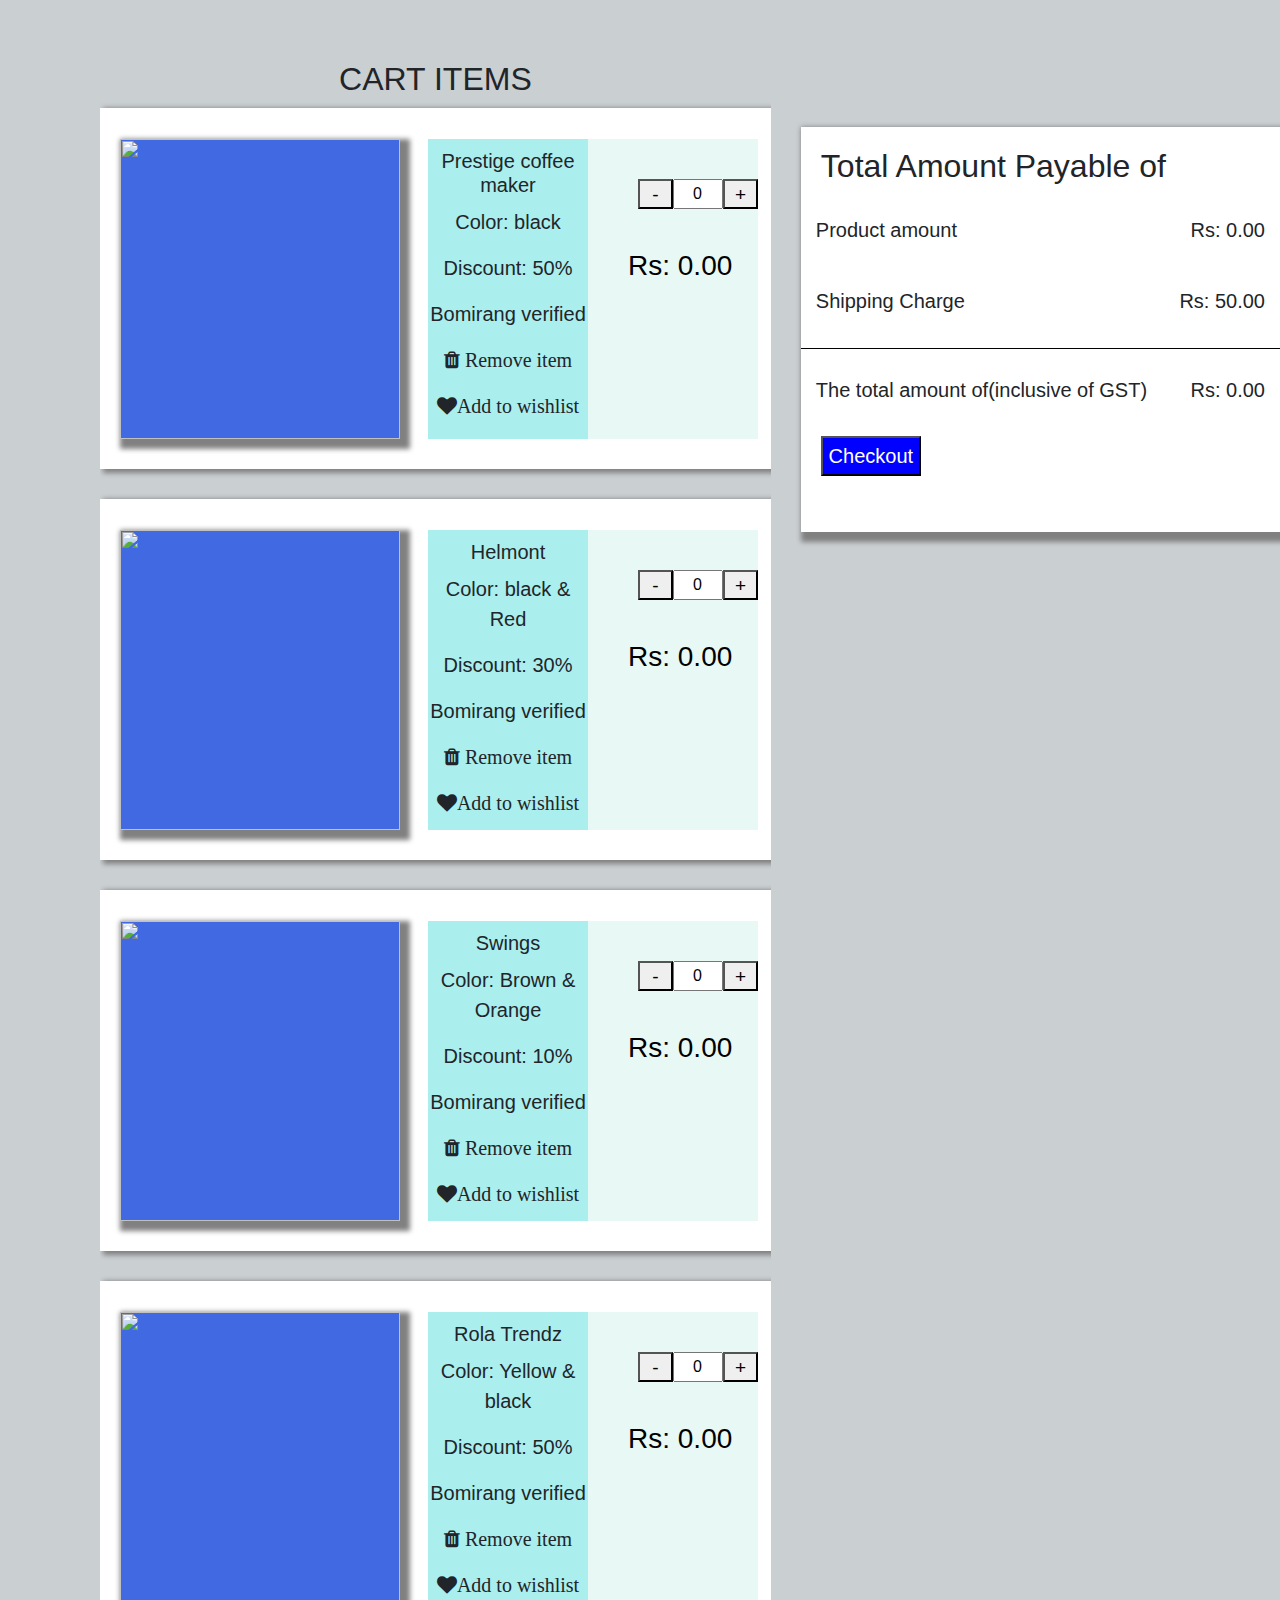
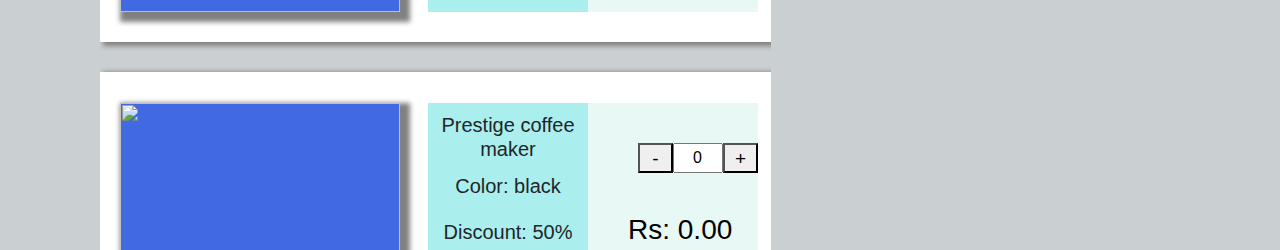
==== cart.html @ 6093ad09 "project added" ====
<!doctype html>
<html lang="en">
  <head>
    <meta charset="utf-8">
    <meta name="viewport" content="width=device-width, initial-scale=1, shrink-to-fit=no">
    <link rel="stylesheet" href="https://stackpath.bootstrapcdn.com/bootstrap/4.5.2/css/bootstrap.min.css" integrity="sha384-JcKb8q3iqJ61gNV9KGb8thSsNjpSL0n8PARn9HuZOnIxN0hoP+VmmDGMN5t9UJ0Z" crossorigin="anonymous">
    <link rel="stylesheet" href="https://stackpath.bootstrapcdn.com/font-awesome/4.7.0/css/font-awesome.min.css">
    <link rel="stylesheet" href="Css/cart.css">
    <title>Bomirang Cart</title>
  </head>
  <body>
    <header>
      
    </header>
    <div class="mcontent">
      <div class="clm">
        <h2>CART ITEMS</h2>
        <section class="cartone">
          <div class="leftsec"><img src="img/item1.png" width="280" height="300"></div>
          <div class="rightsec">
            <div class="prdetail">
              <h3> Prestige coffee maker</h3>
              <p class="color">Color: black</p>
              <p class="color">Discount: 50%</p>
              <p class="color">Bomirang verified</p>
              <p class="delete"><i class="fa fa-trash"> Remove item</i></p>
              <p class="delete"><i class="fa fa-heart">Add to wishlist</i></p>
            </div>
            <div class="prquantity">
              <ul class="unordered">
                <li class="lione"><button class="libtnone" onclick="decreaseNumone()">-</button></li>
                <li class="litwo"><input type="text" id="textbox" value="0"></li>
                <li class="lithree"><button class="libtnone" onclick="increaseNumone()">+</button></li>
              </ul>
              <div class="money">
                <h3>Rs: <span id="price">0.00</span></h3>
              </div>
            </div>
          </div>
        </section>
        <section class="cartone">
          <div class="leftsec"><img src="img/mitem1.png" width="280" height="300"></div>
          <div class="rightsec">
            <div class="prdetail">
              <h3> Helmont</h3>
              <p class="color">Color: black & Red</p>
              <p class="color">Discount: 30%</p>
              <p class="color">Bomirang verified</p>
              <p class="delete"><i class="fa fa-trash"> Remove item</i></p>
              <p class="delete"><i class="fa fa-heart">Add to wishlist</i></p>
            </div>
            <div class="prquantity">
              <ul class="unordered">
                <li class="lione"><button class="libtnone" onclick="decreaseNumtwo()">-</button></li>
                <li class="litwo"><input type="text" id="textboxtwo" value="0"></li>
                <li class="lithree"><button class="libtnone" onclick="increaseNumtwo()">+</button></li>
              </ul>
              <div class="money">
                <h3>Rs: <span id="pricetwo">0.00</span></h3>
              </div>
            </div>
          </div>
        </section>
        <section class="cartone">
          <div class="leftsec"><img src="img/fitem1.png" width="280" height="300"></div>
          <div class="rightsec">
            <div class="prdetail">
              <h3>Swings</h3>
              <p class="color">Color: Brown & Orange</p>
              <p class="color">Discount: 10%</p>
              <p class="color">Bomirang verified</p>
              <p class="delete"><i class="fa fa-trash"> Remove item</i></p>
              <p class="delete"><i class="fa fa-heart">Add to wishlist</i></p>
            </div>
            <div class="prquantity">
              <ul class="unordered">
                <li class="lione"><button class="libtnone" onclick="decreaseNumthree()">-</button></li>
                <li class="litwo"><input type="text" id="textboxthree" value="0"></li>
                <li class="lithree"><button class="libtnone" onclick="increaseNumthree()">+</button></li>
              </ul>
              <div class="money">
                <h3>Rs: <span id="pricethree">0.00</span></h3>
              </div>
            </div>
          </div>
        </section>
        <section class="cartone">
          <div class="leftsec"><img src="img/witem1.png" width="280" height="300"></div>
          <div class="rightsec">
            <div class="prdetail">
              <h3>Rola Trendz</h3>
              <p class="color">Color: Yellow & black</p>
              <p class="color">Discount: 50%</p>
              <p class="color">Bomirang verified</p>
              <p class="delete"><i class="fa fa-trash"> Remove item</i></p>
              <p class="delete"><i class="fa fa-heart">Add to wishlist</i></p>
            </div>
            <div class="prquantity">
              <ul class="unordered">
                <li class="lione"><button class="libtnone" onclick="decreaseNumfour()">-</button></li>
                <li class="litwo"><input type="text" id="textboxfour" value="0"></li>
                <li class="lithree"><button class="libtnone" onclick="increaseNumfour()">+</button></li>
              </ul>
              <div class="money">
                <h3>Rs: <span id="pricefour">0.00</span></h3>
              </div>
            </div>
          </div>
        </section>
        <section class="cartone">
          <div class="leftsec"><img src="img/fitem1.png" width="280" height="300"></div>
          <div class="rightsec">
            <div class="prdetail">
              <h3> Prestige coffee maker</h3>
              <p class="color">Color: black</p>
              <p class="color">Discount: 50%</p>
              <p class="color">Bomirang verified</p>
              <p class="delete"><i class="fa fa-trash"> Remove item</i></p>
              <p class="delete"><i class="fa fa-heart">Add to wishlist</i></p>
            </div>
            <div class="prquantity">
              <ul class="unordered">
                <li class="lione"><button class="libtnone" onclick="decreaseNumfive()">-</button></li>
                <li class="litwo"><input type="text" id="textboxfive" value="0"></li>
                <li class="lithree"><button class="libtnone" onclick="increaseNumfive()">+</button></li>
              </ul>
              <div class="money">
                <h3>Rs: <span id="pricefive">0.00</span></h3>
              </div>
            </div>
          </div>
        </section>
        <section class="cartone">
          <div class="leftsec"><img src="img/fitem1.png" width="280" height="300"></div>
          <div class="rightsec">
            <div class="prdetail">
              <h3> Prestige coffee maker</h3>
              <p class="color">Color: black</p>
              <p class="color">Discount: 50%</p>
              <p class="color">Bomirang verified</p>
              <p class="delete"><i class="fa fa-trash"> Remove item</i></p>
              <p class="delete"><i class="fa fa-heart">Add to wishlist</i></p>
            </div>
            <div class="prquantity">
              <ul class="unordered">
                <li class="lione"><button class="libtnone" onclick="decreaseNumsix()">-</button></li>
                <li class="litwo"><input type="text" id="textboxsix" value="0"></li>
                <li class="lithree"><button class="libtnone" onclick="increaseNumsix()">+</button></li>
              </ul>
              <div class="money">
                <h3>Rs: <span id="pricesix">0.00</span></h3>
              </div>
            </div>
          </div>
        </section>
      </div>
      <div class="clmtwo">
        <div class="clmtwoo">
          <h2>Total Amount Payable of</h2>
          <div class="indiviamt">
            <p>Product amount</p>
            <p>Rs: <span id="product_amount">0.00</span></p>
          </div>
          <div class="indiviamttwo">
            <p>Shipping Charge</p>
            <p>Rs: <span id="shipping_charge"> 50.00</span></p>
          </div>
          <hr/>
          <div class="totalamt">
            <p>The total amount of(inclusive of GST)</p>
            <p>Rs: <span id="totalamt">0.00</span></p>
          </div>
          <button class="buybtn">Checkout</button>
        </div>
      </div>
    </div>
    <script src="js/cart.js"></script>
  </body>
</html>
---- Css/cart.css ----
*{
    margin: 0;
    padding: 0;
    box-sizing: border-box;
    outline: none;
}
.mcontent{
    display: flex;
    justify-content: center;
    align-items: center;
    flex-direction: row;
    background-color: #CACFD2;
}
.mcontent .clmtwo{
    width: 500px;
    height: 45vh;
    margin-bottom: 1192px;
    margin-left: 30px;
    background-color: white;
    background-attachment: fixed;
    box-shadow: 5px 5px 5px 5px grey;
}
.mcontent .clm h2{
    text-align: center;
    margin: 10px;
}
.mcontent .clm{
    width: 700px;
    margin-left: 100px;
    margin-top: 50px;
    /*box-shadow: 20px black;*/
    height: 200vh;
    overflow: auto;
    background-color: #CACFD2;
    border: black;
} 
.mcontent .clm .cartone{
    width: 678px;
    height: 361px;
    margin-bottom: 30px;
    background-color:white;
    box-shadow: 5px 2px 5px 2px grey;
    display: flex;
    justify-content: space-between;
    align-items: center;
    flex-direction: row;
}
.mcontent .clm .cartone .leftsec{
    height: 300px;
    width: 280px;
    margin-left: 20px;
    box-shadow: 3px;
    background-color: royalblue;
    box-shadow: 5px 5px 5px 5px grey;
}
.mcontent .clm .cartone .rightsec{
    height: 300px;
    width: 330px;
    margin-right: 20px;
    background-color: orange;
    display: flex;
    justify-content: center;
    align-items: center;

}
.mcontent .clm .cartone .rightsec .prdetail{
    height: 300px;
    width: 160px;
    background-color: #aaeeee ;
}
.mcontent .clm .cartone .rightsec .prdetail h3 , p{
    text-align: center;
    font-size: 20px;
    margin-top: 10px;
}
.mcontent .clm .cartone .rightsec .prquantity{
    height: 300px;
    width: 170px;
    background-color:#E8F8F5 ;
}
.mcontent .clm .cartone .rightsec .prquantity ul{
    display: flex;
    flex-direction: row;
    justify-content: end;
    margin-top: 40px;
    margin-left: 30px;
    list-style: none;
}
.mcontent .clm .cartone .rightsec .prquantity #textbox, #textboxtwo, #textboxthree, #textboxfour, #textboxfive, #textboxsix{
    width: 50px;
    height: 30px;
    padding-left: 18px;
    
}
.mcontent .clm .cartone .rightsec .prquantity ul button{
    width: 35px;
    height: 30px;
    font-size: 19px;
    text-align: center;
}
.mcontent .clm .cartone .rightsec .prquantity ul button:hover{
    background-color: orange;
    font-size: 20px;
}
.mcontent .clm .cartone .rightsec .prquantity h3{
    margin-left: 40px;
    margin-top: 40px;
    color: black;
    
}
/************************************left div*******************************************/
.mcontent .clmtwo h2{
    margin: 20px;
}
.mcontent .clmtwo .indiviamt, .indiviamttwo, .totalamt{
    display: flex;
    justify-content: space-between;
    margin: 15px;
}
.mcontent .clmtwo hr{
    background-color: black;
}
.mcontent .clmtwo .buybtn{
    margin-left: 20px;
    width: 100px;
    height: 40px;
    background-color: blue;
    color: white;
    font-size: 20px;
    font-weight: 500;
}
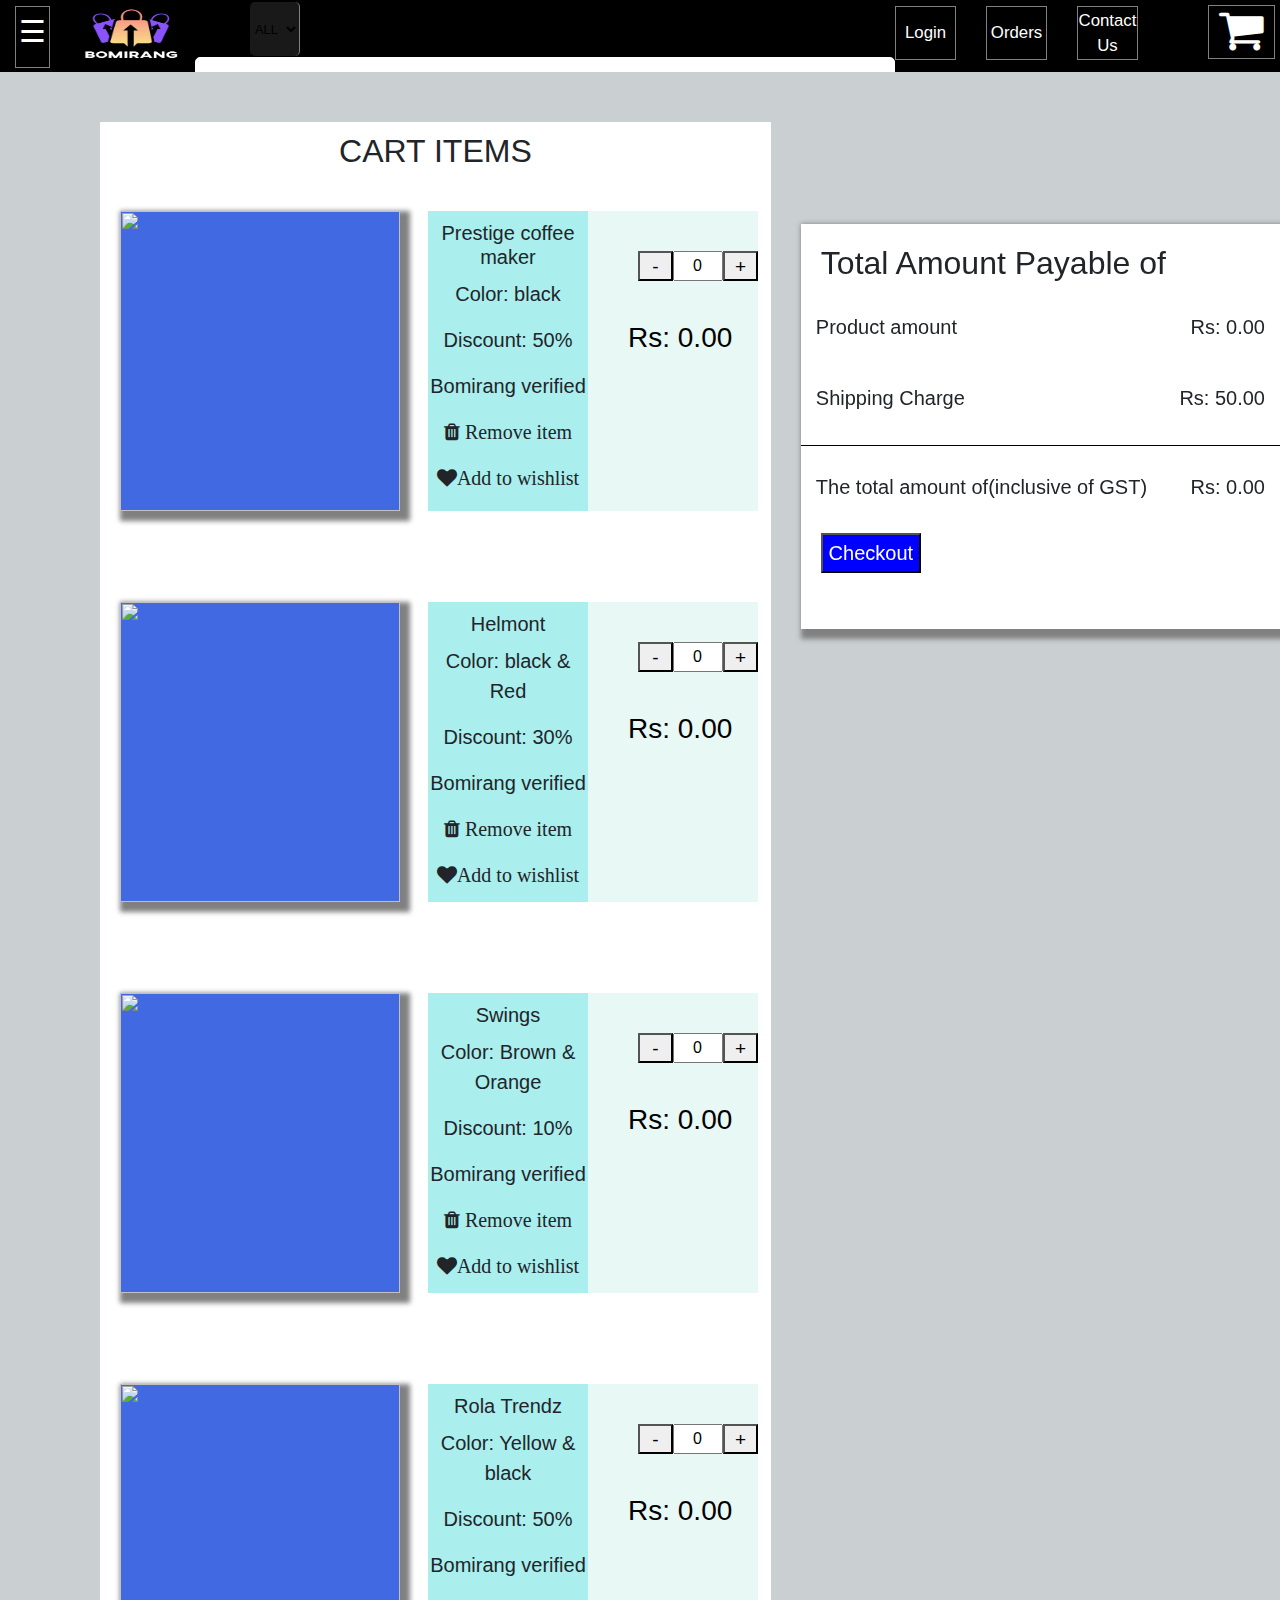
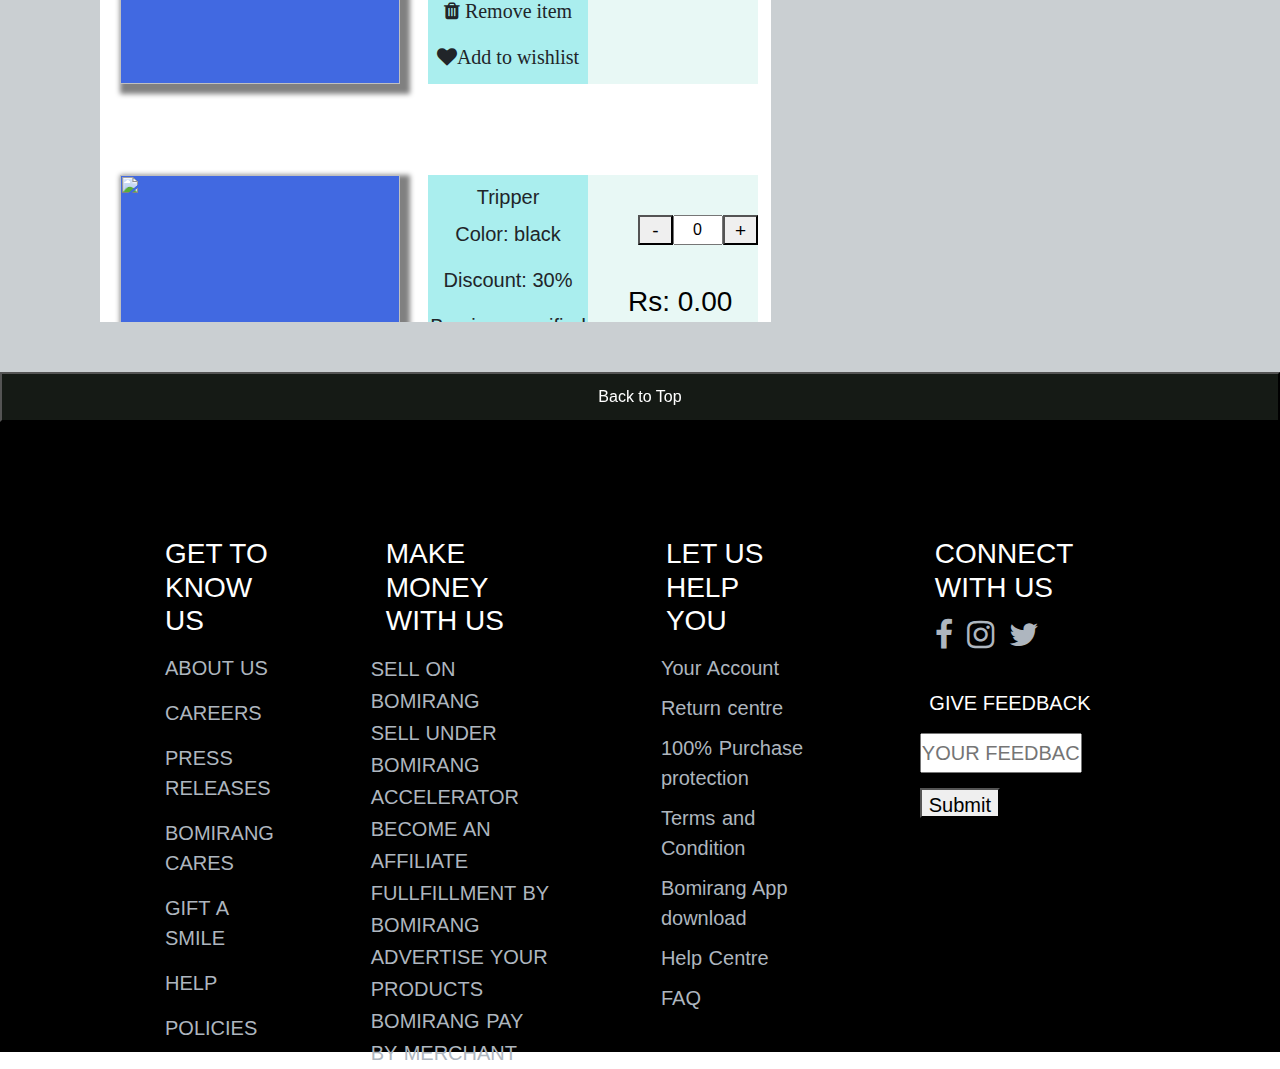
==== commit b31eb4eb: "login, signup and javascript" ====
--- a/cart.html
+++ b/cart.html
@@ -10,7 +10,45 @@
   </head>
   <body>
     <header>
-      
+      <nav>
+        <div id="mySidenav" class="sidenav">
+          <a href="#" class="closebtn" onclick="closeNav()">&times;</a>
+          <pre>
+          <a href="#">ALL</a>
+          <a href="electronic.html" target="_blank">ELECTRONICS</a>
+          <a href="mens.html" target="_blank">MENS</a>
+          <a href="women.html" target="_blank">WOMEN</a>
+          <a href="kids.html" target="_blank">KIDS</a>
+          <a href="furniture.html" target="_blank">FURNITURE</a>
+          <a href="shoes.html" target="_blank">SHOES</a>
+          <a href="#aboutus">ABOUT US</a>
+          <a href="#aboutus">HELP</a>
+          <a href="login.html" target="_blank">LOGIN</a>
+          <a href="#contactus">CONTACT US</a>
+          </pre>
+        </div>
+        <span class="hamburger" onclick="openNav()">&#9776;</span>
+        
+        <div class="logo"><img src="img/logo(3).jpg" alt=""></div>
+        <div><select id="all">
+            <option>ALL</option>
+            <option>Mens</option>
+            <option>Womens</option>
+            <option>Kids</option>
+            <option>Electronics</option>
+            <option>Shoes</option>
+            <option>Essentials</option>
+            <option>Mobiles</option>
+        </select>
+        <input type="text" id="search" placeholder="      Search for Products, Brands and more..">
+        <button id="searchicon" onclick="searchcat()" ><i class="fa fa-search fa-2x"></i></button>
+        </div>
+        <button class="login" ><a href="login.html" target="_blank">Login</a></button>
+        <button class="orders" >Orders</button>
+        <button class="contactus" ><a href="tel:6388392311">Contact Us</a></button>
+        <a href="cart.html" target="_blank" id="shoppingcart"><i class="fa fa-shopping-cart fa-3x"></i></a>
+        
+      </nav>
     </header>
     <div class="mcontent">
       <div class="clm">
@@ -108,12 +146,12 @@
           </div>
         </section>
         <section class="cartone">
-          <div class="leftsec"><img src="img/fitem1.png" width="280" height="300"></div>
-          <div class="rightsec">
-            <div class="prdetail">
-              <h3> Prestige coffee maker</h3>
+          <div class="leftsec"><img src="img/kitem1.png" width="280" height="300"></div>
+          <div class="rightsec">
+            <div class="prdetail">
+              <h3> Tripper</h3>
               <p class="color">Color: black</p>
-              <p class="color">Discount: 50%</p>
+              <p class="color">Discount: 30%</p>
               <p class="color">Bomirang verified</p>
               <p class="delete"><i class="fa fa-trash"> Remove item</i></p>
               <p class="delete"><i class="fa fa-heart">Add to wishlist</i></p>
@@ -131,12 +169,12 @@
           </div>
         </section>
         <section class="cartone">
-          <div class="leftsec"><img src="img/fitem1.png" width="280" height="300"></div>
-          <div class="rightsec">
-            <div class="prdetail">
-              <h3> Prestige coffee maker</h3>
+          <div class="leftsec"><img src="img/sitem1.png" width="280" height="300"></div>
+          <div class="rightsec">
+            <div class="prdetail">
+              <h3> Port Shoes</h3>
               <p class="color">Color: black</p>
-              <p class="color">Discount: 50%</p>
+              <p class="color">Discount: 60%</p>
               <p class="color">Bomirang verified</p>
               <p class="delete"><i class="fa fa-trash"> Remove item</i></p>
               <p class="delete"><i class="fa fa-heart">Add to wishlist</i></p>
@@ -174,6 +212,62 @@
         </div>
       </div>
     </div>
+    <a href="#top"><button class="top">Back to Top</button></a>
+    <footer>
+        <div class="footer">
+            <section class="footerone">
+                <h3 id="aboutus">GET TO KNOW US</h3>
+                <div class="one">
+                    <div>ABOUT US</div>
+                    <div>CAREERS</div>
+                    <div>PRESS RELEASES</div>
+                    <div>BOMIRANG CARES</div>
+                    <div>GIFT A SMILE</div>
+                    <div>HELP</div>
+                    <div>POLICIES</div>
+                </div>
+            </section>
+            <section class="footertwo">
+                <h3 id="aboutus">MAKE MONEY WITH US</h3>
+                <div class="two">
+                    <div class="items">
+                        <div>SELL ON BOMIRANG</div>
+                        <div>SELL UNDER BOMIRANG ACCELERATOR</div>
+                        <div>BECOME AN AFFILIATE</div>
+                        <div>FULLFILLMENT BY BOMIRANG</div>
+                        <div>ADVERTISE YOUR PRODUCTS</div>
+                        <div>BOMIRANG PAY BY MERCHANT</div>
+                    </div>
+                </div>
+            </section>
+            <section class="footerthree">
+                <h3 id="aboutus">LET US HELP YOU</h3>
+                <div class="three">
+                    <div>Your Account</div>
+                    <div>Return centre</div>
+                    <div>100% Purchase protection</div>
+                    <div>Terms and Condition</div>
+                    <div>Bomirang App download</div>
+                    <div>Help Centre</div>
+                    <div>FAQ</div>
+                </div>
+            </section>
+            <section class="footerfour">
+                <h3 id="contactus" id="aboutus">CONNECT WITH US</h3>
+                <div class="logos">
+                    <div class="logos2">
+                        <a href="#"><i class="fa fa-facebook fa-2x"></i></a>
+                        <a href="#"><i class="fa fa-instagram fa-2x"></i></a>
+                        <a href="#"><i class="fa fa-twitter fa-2x"></i></a>
+                    </div>
+                </div>
+                <p class="subs">GIVE FEEDBACK</p>
+                <input type="text" id="email" placeholder="YOUR FEEDBACK">
+                <button class="btnfoot">Submit</button>
+            </section>
+        </div>
+    </footer>
+    <script src="js/java.js"></script>
     <script src="js/cart.js"></script>
   </body>
 </html>--- a/Css/cart.css
+++ b/Css/cart.css
@@ -4,6 +4,156 @@
     box-sizing: border-box;
     outline: none;
 }
+/***************************nav**************************************/
+nav{
+    height:8vh;
+    width: 100%;
+    background-color: black;
+    overflow: hidden;
+    padding: 3px 5px;
+    display: flex;
+    /* justify-content:space-between; */
+}
+.sidenav {
+  height: 100%;
+  width: 0;
+  position: fixed;
+  z-index: 1;
+  top: 0;
+  left: 0;
+  background-color:white;
+  overflow-x: hidden;
+  transition: 0.5s;
+  padding-top: 30px;
+  
+}
+
+.sidenav a {
+  padding: 5px 8px 5px 32px;
+  text-decoration: none;
+  font-size: 20px;
+  color: black;
+  display: block;
+  transition: 0.3s;
+  line-height:0px;
+}
+
+.sidenav a:hover {
+  color: #19C2D7;
+}
+
+.sidenav .closebtn {
+  position: absolute;
+  top: 20px;
+  right: 25px;
+  font-size: 36px;
+  margin-left: 50px;
+  
+}
+.hamburger{
+  width:35px;
+  padding: 2px 3px;
+color:white;
+background-color:black;
+font-size:30px;
+cursor:pointer;
+border:1px solid grey;
+margin:3px 0 1px 10px;
+}
+.hamburger:hover{
+border: 1.5px solid white;}
+
+.logo img{
+    height: 6vh;
+    width: 110px;
+    margin:5px 10px 0 25px;
+}
+option{
+    font-size: 170%;
+}
+#search{
+    height: 6vh;
+    width: 700px;
+   padding:3px 5px;
+   font-size: 110%;
+   border:1px solid white;
+   border-radius: 5px;
+   padding-left: 55px;
+}
+#all{
+    position: relative;
+    left: 55px;
+    bottom: 1px;
+    height: 6vh;
+    width: 50px;
+    border-radius: 5px;
+    background-color: rgba(125, 125, 125, 0.2);
+    border: none;
+    border-right:1px solid grey;
+    font-size: 80%;
+    padding: 1px 1px;
+}
+#all:hover{
+    background-color: white;
+}
+#searchicon{
+    position: relative;
+    right: 54px;
+    top:3px;
+    height: 6vh;
+    width: 50px;
+    background-color: goldenrod;
+    color: black;
+    border-radius: 5px;
+    border: none;
+    border-left:1px solid grey;
+}
+#searchicon:hover{
+    background-color: rgb(201, 153, 34);
+}
+
+.login,.contactus,.orders{
+  margin-top: 3px;
+  height: 6vh;
+  width: 100px;
+  background-color: black;
+  color: white;
+  font-size: 105%;
+  border: 1px solid grey;
+}
+.login a, .contactus a{
+    text-decoration: none;
+    color: white;
+}
+ 
+.login:hover,.contactus:hover,.orders:hover,#shoppingcart:hover{
+   border: 1px solid white;
+}
+
+.orders{
+   margin-left: 30px;
+}
+
+.contactus{
+   margin-left: 30px;
+   margin-right: 70px;
+}
+
+#shoppingcart{
+   height: 6vh;
+   margin-top: 2px;
+   background-color: black;
+   color:white;  
+   border: 1px solid gray;
+   padding: 0px 10px;
+}
+
+@media screen and (max-height: 450px) {
+  .sidenav {padding-top: 15px;}
+  .sidenav a {font-size: 18px;}
+}
+
+/********************************************main content*********************************************/
 .mcontent{
     display: flex;
     justify-content: center;
@@ -28,10 +178,11 @@
     width: 700px;
     margin-left: 100px;
     margin-top: 50px;
+    margin-bottom: 50px;
     /*box-shadow: 20px black;*/
     height: 200vh;
     overflow: auto;
-    background-color: #CACFD2;
+    background-color: white;
     border: black;
 } 
 .mcontent .clm .cartone{
@@ -39,7 +190,6 @@
     height: 361px;
     margin-bottom: 30px;
     background-color:white;
-    box-shadow: 5px 2px 5px 2px grey;
     display: flex;
     justify-content: space-between;
     align-items: center;
@@ -128,4 +278,165 @@
     color: white;
     font-size: 20px;
     font-weight: 500;
-}+}
+
+.top{
+    width: 100%;
+    height: 50px;
+    background-color: #151A15 ;
+    color: white;
+}
+
+
+
+/***********************************footer********************************************/
+
+footer{
+	width: 100%;
+	height: 70vh;
+	background-color: black;
+}
+footer .footer{
+	display: flex;
+	justify-content: center;
+	flex-direction: row;
+	align-content: center;
+
+}
+
+
+/***********footer 1****************/
+
+
+
+footer .footerone{
+	height: 320px;
+	width: 250px;
+	margin-left: 150px;
+	position: relative;
+	top: 100px;
+	/*background-color: violet;*/
+}
+footer .footerone #aboutus{
+	margin: 15px;
+	color:white;
+}
+footer .footerone .one{
+	font-size: 20px;
+	color: #AEB6BF;
+	margin-top: 10px;
+	word-spacing: 1px;
+}
+footer .footerone .one div{
+	margin: 15px;
+}
+footer .footerone .one div:hover{
+	color: white;
+}
+
+/*************footer two ******************/
+
+
+footer .footertwo{
+	height: 320px;
+	width: 320px;
+	margin-left: 80px;
+	position: relative;
+	top: 100px;
+	/*background-color: yellow;*/
+}
+footer .footertwo h3{
+	margin: 15px;
+	color:white;
+}
+footer .footertwo .two{
+	font-size: 20px;
+	color: #AEB6BF ;
+	margin-top: 10px;
+	word-spacing: 1px;
+}
+footer .footertwo .items{
+	font-size: 20px;
+    line-height: 32px;
+}
+footer .items div:hover{
+	color: white;
+}
+
+
+/****************footer three *****************/
+
+
+
+footer .footerthree{
+	height: 320px;
+	width: 300px;
+	margin-left: 100px;
+	position: relative;
+	top: 100px;
+	/*background-color: yellowgreen;*/
+}
+footer .footerthree h3{
+	margin: 15px;
+	color:white;
+}
+footer .footerthree .three{
+	font-size: 20px;
+	color: #AEB6BF ;
+	margin-top: 10px;
+	word-spacing: 1px;
+}
+footer .footerthree .three div{
+	margin: 10px;
+}
+footer .footerthree .three div:hover{
+	color: white;
+}
+/*****************footer four******************/
+
+
+
+footer .footerfour{
+	height: 320px;
+	width: 320px;
+	/*background-color: green;*/
+	margin-left: 100px;
+	margin-right: 180px;
+	position: relative;
+	top: 100px;
+}
+footer .footerfour h3{
+	margin: 15px;
+	color:white;
+}
+footer .footerfour .logos2{
+	margin: 10px;
+}
+footer .footerfour .logos2 a{
+	color:#AEB6BF;
+	margin: 5px; 
+}
+footer .footerfour .logos2 .fa:hover{
+	color: white;
+}
+footer .footerfour  .subs{
+	font-size: 20px;
+	line-height: 20px;
+	color: white;
+	margin-top: 40px;
+	margin-bottom: 20px;
+}
+footer .footerfour #email{
+	height: 40px;
+	width: 90%;
+	font-size: 20px;
+}
+footer .footerfour .btnfoot{
+	width: 80px;
+	height: 30px;
+	margin-top: 15px;
+	font-size: 20px;
+}
+footer .footerfour .btnfoot:hover{
+	background-color:#AEB6BF;
+}
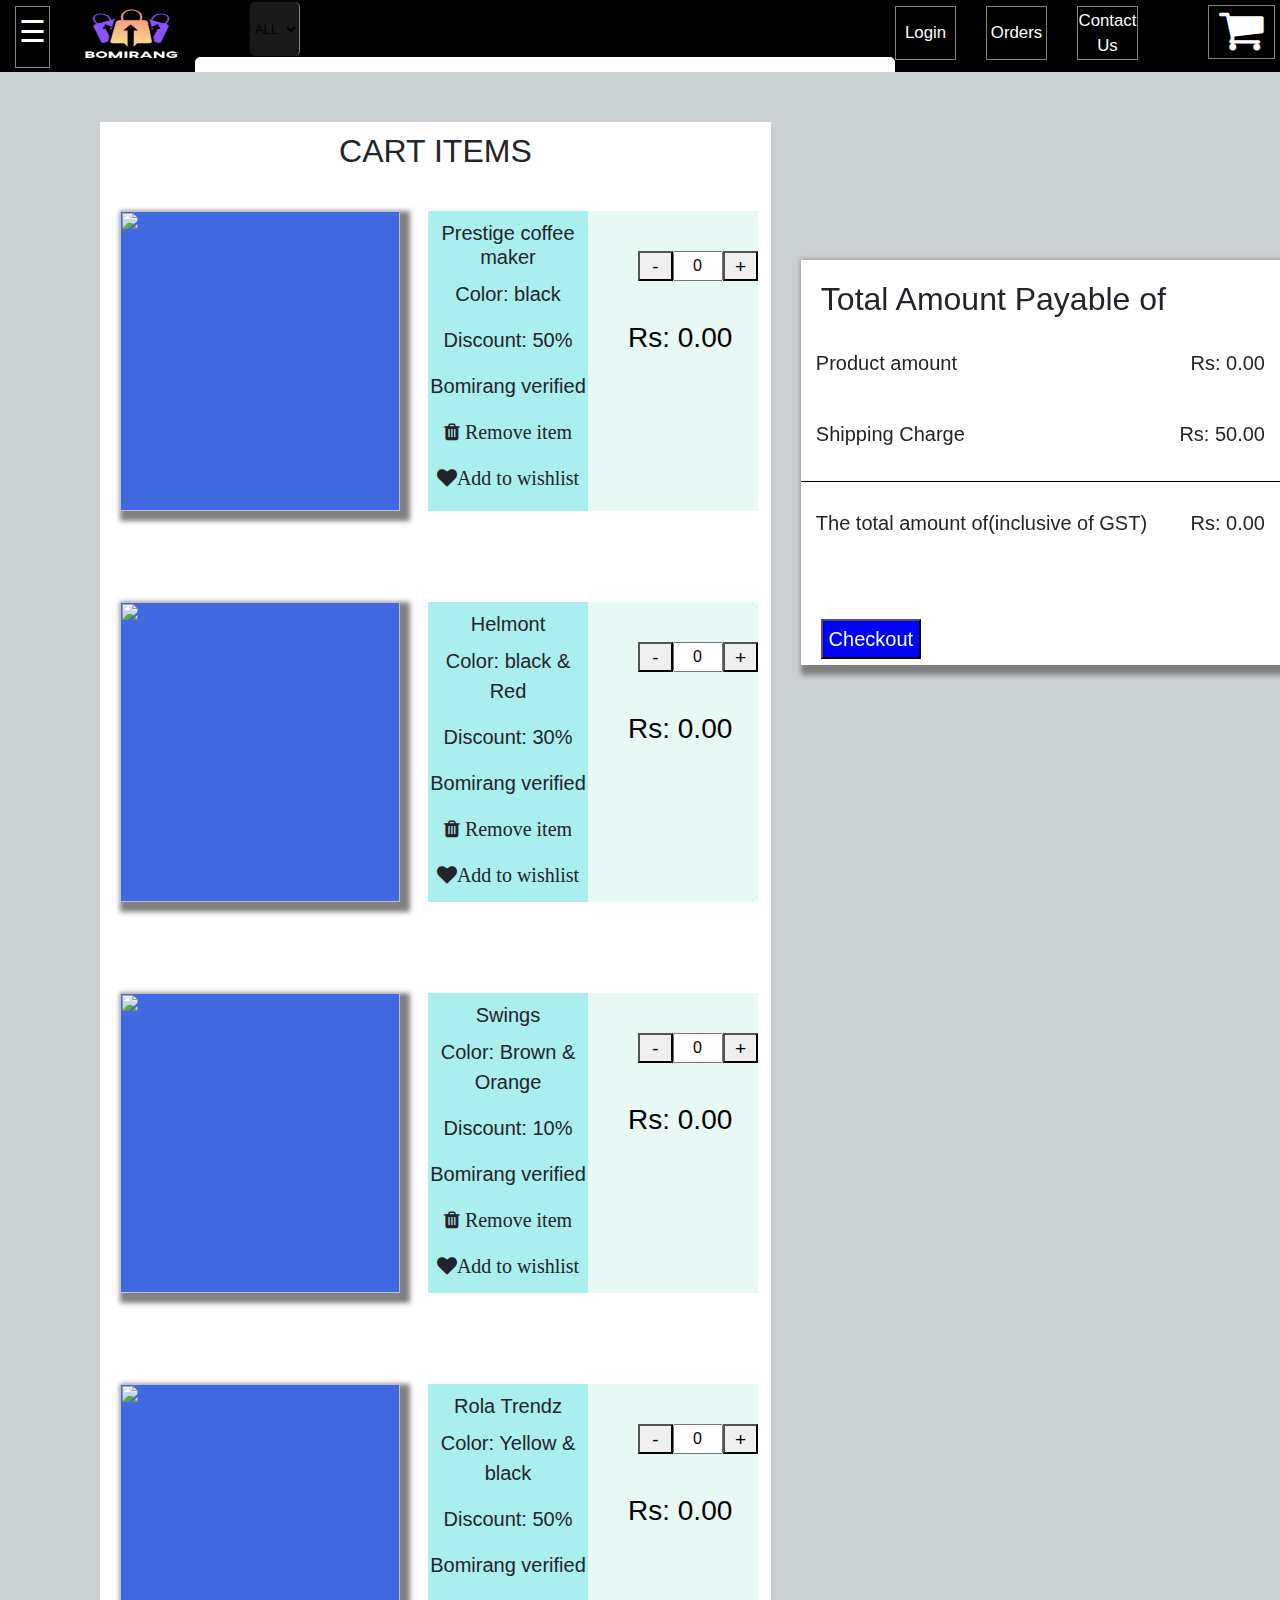
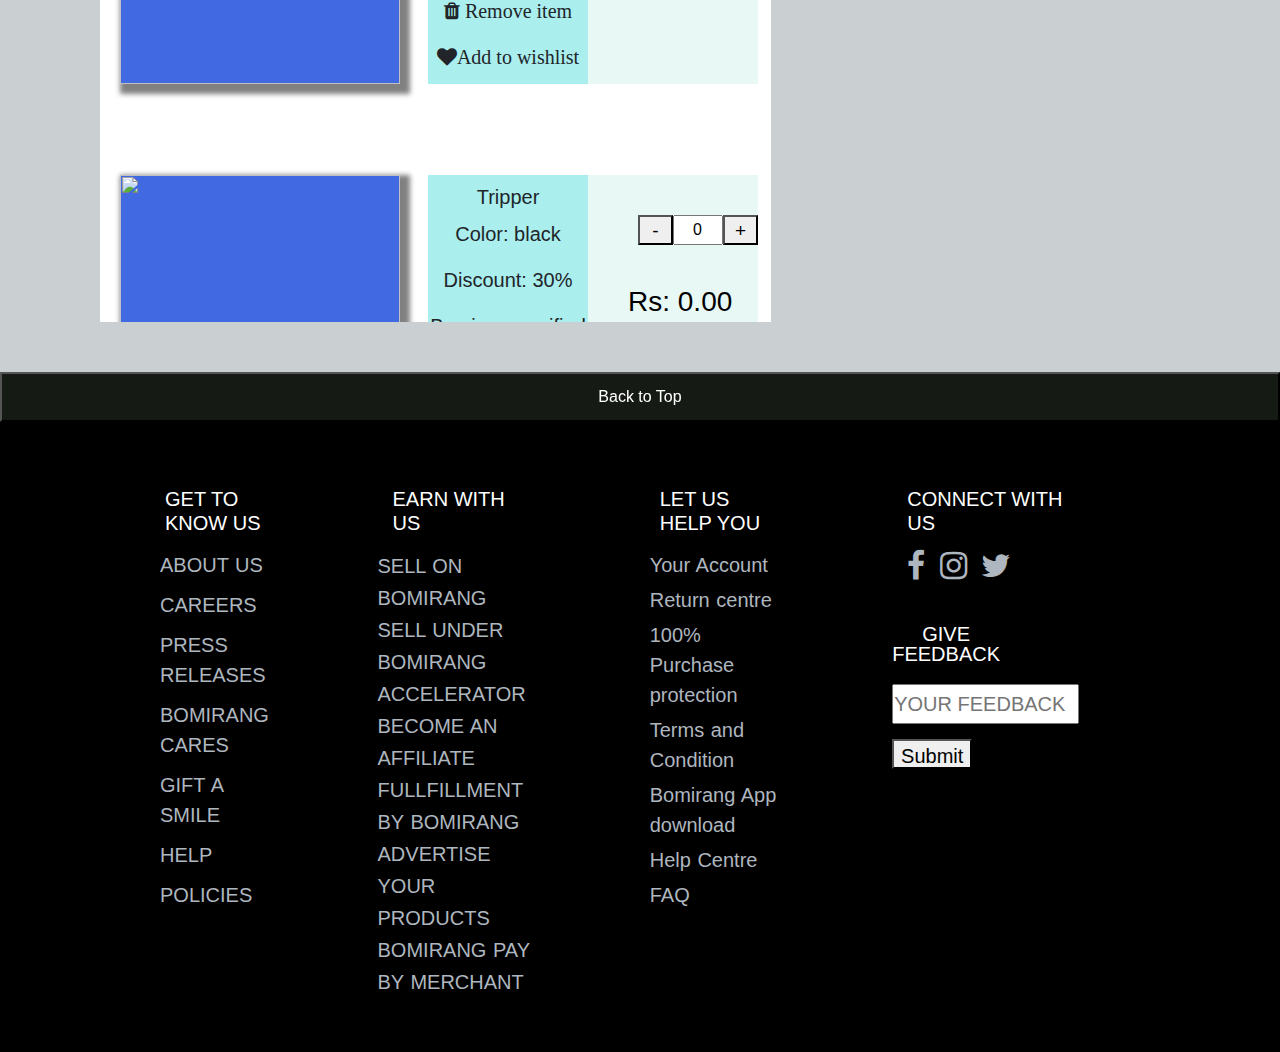
==== commit e388b24a: "modified overflow content in all" ====
--- a/cart.html
+++ b/cart.html
@@ -216,7 +216,7 @@
     <footer>
         <div class="footer">
             <section class="footerone">
-                <h3 id="aboutus">GET TO KNOW US</h3>
+                <h5 id="aboutus">GET TO KNOW US</h5>
                 <div class="one">
                     <div>ABOUT US</div>
                     <div>CAREERS</div>
@@ -228,7 +228,7 @@
                 </div>
             </section>
             <section class="footertwo">
-                <h3 id="aboutus">MAKE MONEY WITH US</h3>
+                <h5 id="aboutus">EARN WITH US</h5>
                 <div class="two">
                     <div class="items">
                         <div>SELL ON BOMIRANG</div>
@@ -241,7 +241,7 @@
                 </div>
             </section>
             <section class="footerthree">
-                <h3 id="aboutus">LET US HELP YOU</h3>
+                <h5 id="aboutus">LET US HELP YOU</h5>
                 <div class="three">
                     <div>Your Account</div>
                     <div>Return centre</div>
@@ -253,7 +253,7 @@
                 </div>
             </section>
             <section class="footerfour">
-                <h3 id="contactus" id="aboutus">CONNECT WITH US</h3>
+                <h5 id="contactus" id="aboutus">CONNECT WITH US</h5>
                 <div class="logos">
                     <div class="logos2">
                         <a href="#"><i class="fa fa-facebook fa-2x"></i></a>
--- a/Css/cart.css
+++ b/Css/cart.css
@@ -164,7 +164,7 @@
 .mcontent .clmtwo{
     width: 500px;
     height: 45vh;
-    margin-bottom: 1192px;
+    margin-bottom: 1120px;
     margin-left: 30px;
     background-color: white;
     background-attachment: fixed;
@@ -272,6 +272,7 @@
 }
 .mcontent .clmtwo .buybtn{
     margin-left: 20px;
+    margin-top: 50px;
     width: 100px;
     height: 40px;
     background-color: blue;
@@ -311,15 +312,16 @@
 
 footer .footerone{
 	height: 320px;
-	width: 250px;
+	width: 300px;
 	margin-left: 150px;
 	position: relative;
-	top: 100px;
+	top: 50px;
 	/*background-color: violet;*/
 }
 footer .footerone #aboutus{
 	margin: 15px;
 	color:white;
+
 }
 footer .footerone .one{
 	font-size: 20px;
@@ -328,7 +330,7 @@
 	word-spacing: 1px;
 }
 footer .footerone .one div{
-	margin: 15px;
+	margin: 10px;
 }
 footer .footerone .one div:hover{
 	color: white;
@@ -339,13 +341,13 @@
 
 footer .footertwo{
 	height: 320px;
-	width: 320px;
+	width: 340px;
 	margin-left: 80px;
 	position: relative;
-	top: 100px;
+	top: 50px;
 	/*background-color: yellow;*/
 }
-footer .footertwo h3{
+footer .footertwo h5{
 	margin: 15px;
 	color:white;
 }
@@ -373,10 +375,10 @@
 	width: 300px;
 	margin-left: 100px;
 	position: relative;
-	top: 100px;
+	top: 50px;
 	/*background-color: yellowgreen;*/
 }
-footer .footerthree h3{
+footer .footerthree h5{
 	margin: 15px;
 	color:white;
 }
@@ -387,7 +389,7 @@
 	word-spacing: 1px;
 }
 footer .footerthree .three div{
-	margin: 10px;
+	margin: 5px;
 }
 footer .footerthree .three div:hover{
 	color: white;
@@ -398,14 +400,14 @@
 
 footer .footerfour{
 	height: 320px;
-	width: 320px;
+	width: 350px;
 	/*background-color: green;*/
 	margin-left: 100px;
 	margin-right: 180px;
 	position: relative;
-	top: 100px;
-}
-footer .footerfour h3{
+	top: 50px;
+}
+footer .footerfour h5{
 	margin: 15px;
 	color:white;
 }
@@ -423,7 +425,8 @@
 	font-size: 20px;
 	line-height: 20px;
 	color: white;
-	margin-top: 40px;
+    margin-top: 40px;
+    margin-right: 100px;
 	margin-bottom: 20px;
 }
 footer .footerfour #email{
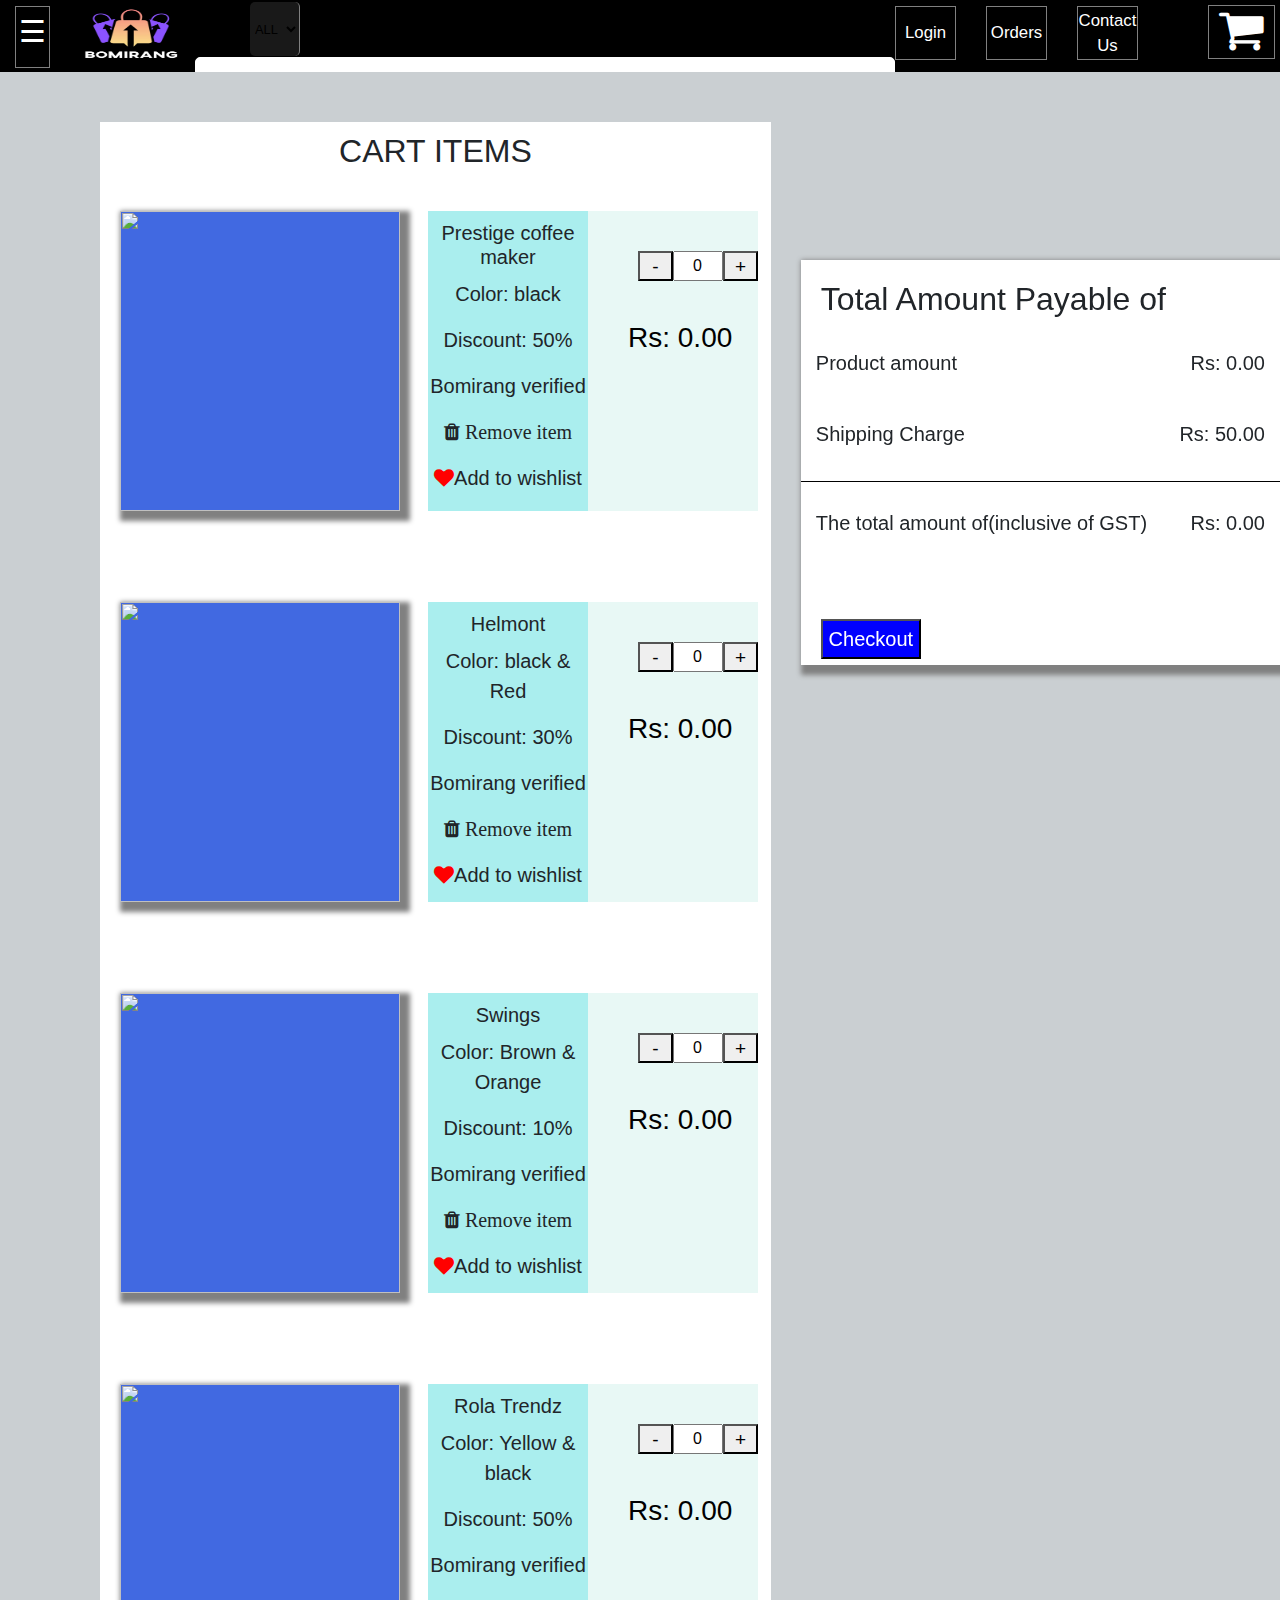
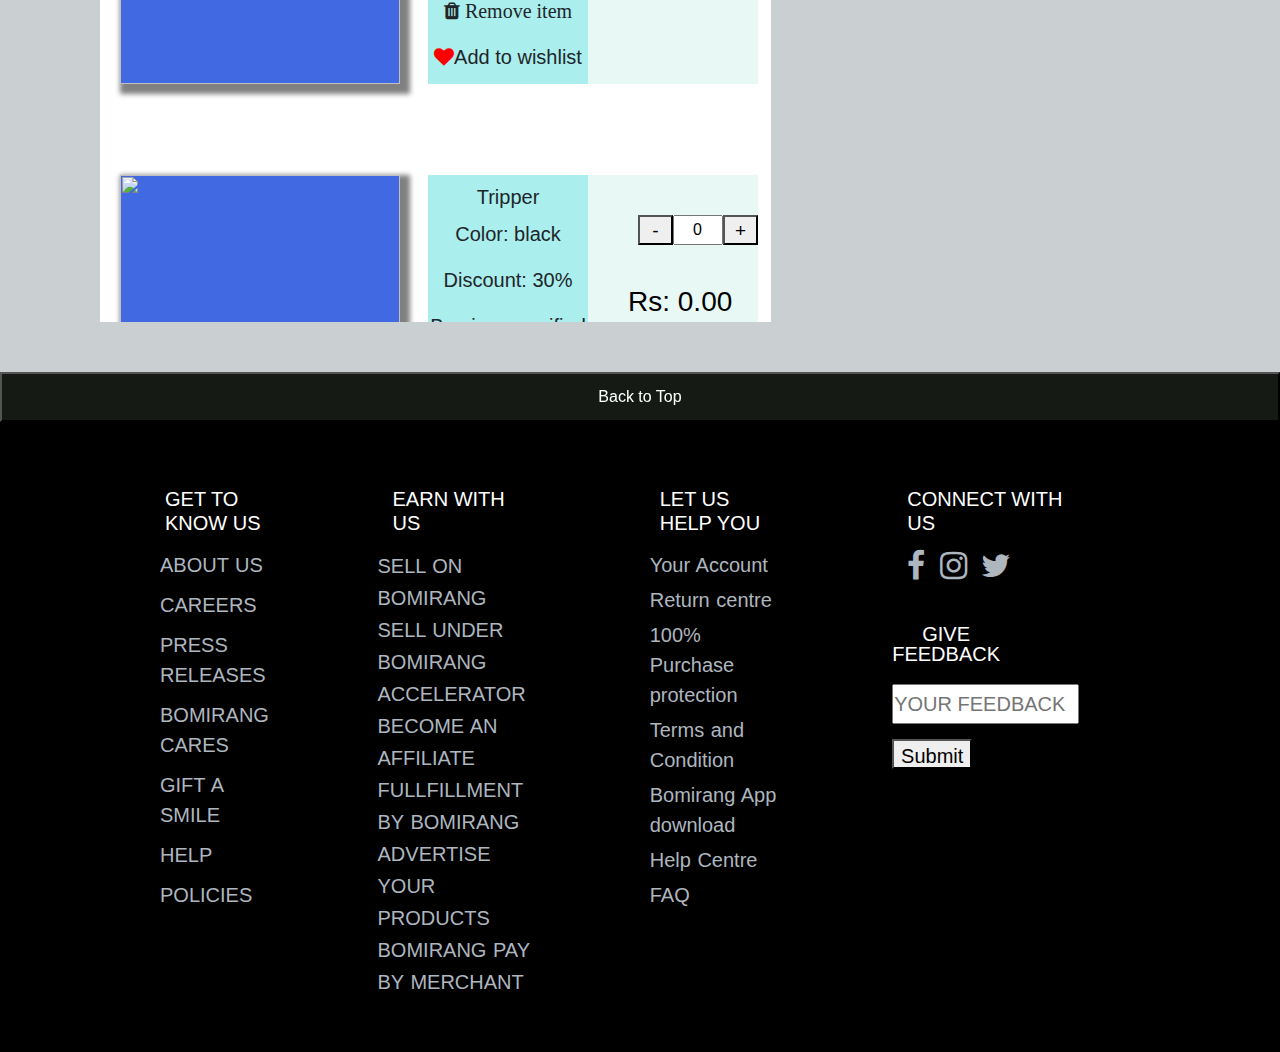
==== commit 7636c9b3: "cart updated" ====
--- a/cart.html
+++ b/cart.html
@@ -47,14 +47,13 @@
         <button class="orders" >Orders</button>
         <button class="contactus" ><a href="tel:6388392311">Contact Us</a></button>
         <a href="cart.html" target="_blank" id="shoppingcart"><i class="fa fa-shopping-cart fa-3x"></i></a>
-        
       </nav>
     </header>
     <div class="mcontent">
       <div class="clm">
         <h2>CART ITEMS</h2>
         <section class="cartone">
-          <div class="leftsec"><img src="img/item1.png" width="280" height="300"></div>
+          <div class="leftsec" id="add"><img src="img/item1.png" width="280" height="300"></div>
           <div class="rightsec">
             <div class="prdetail">
               <h3> Prestige coffee maker</h3>
@@ -62,7 +61,7 @@
               <p class="color">Discount: 50%</p>
               <p class="color">Bomirang verified</p>
               <p class="delete"><i class="fa fa-trash"> Remove item</i></p>
-              <p class="delete"><i class="fa fa-heart">Add to wishlist</i></p>
+              <p class="delete"><i class="fa fa-heart" style="color: red;"></i>Add to wishlist</p>
             </div>
             <div class="prquantity">
               <ul class="unordered">
@@ -85,7 +84,7 @@
               <p class="color">Discount: 30%</p>
               <p class="color">Bomirang verified</p>
               <p class="delete"><i class="fa fa-trash"> Remove item</i></p>
-              <p class="delete"><i class="fa fa-heart">Add to wishlist</i></p>
+              <p class="delete"><i class="fa fa-heart" style="color: red;"></i>Add to wishlist</p>
             </div>
             <div class="prquantity">
               <ul class="unordered">
@@ -108,7 +107,7 @@
               <p class="color">Discount: 10%</p>
               <p class="color">Bomirang verified</p>
               <p class="delete"><i class="fa fa-trash"> Remove item</i></p>
-              <p class="delete"><i class="fa fa-heart">Add to wishlist</i></p>
+              <p class="delete"><i class="fa fa-heart" style="color: red;"></i>Add to wishlist</p>
             </div>
             <div class="prquantity">
               <ul class="unordered">
@@ -131,7 +130,7 @@
               <p class="color">Discount: 50%</p>
               <p class="color">Bomirang verified</p>
               <p class="delete"><i class="fa fa-trash"> Remove item</i></p>
-              <p class="delete"><i class="fa fa-heart">Add to wishlist</i></p>
+              <p class="delete"><i class="fa fa-heart"style="color: red;"></i>Add to wishlist</p>
             </div>
             <div class="prquantity">
               <ul class="unordered">
@@ -154,7 +153,7 @@
               <p class="color">Discount: 30%</p>
               <p class="color">Bomirang verified</p>
               <p class="delete"><i class="fa fa-trash"> Remove item</i></p>
-              <p class="delete"><i class="fa fa-heart">Add to wishlist</i></p>
+              <p class="delete"><i class="fa fa-heart" style="color: red;"></i>Add to wishlist</p>
             </div>
             <div class="prquantity">
               <ul class="unordered">
@@ -177,7 +176,7 @@
               <p class="color">Discount: 60%</p>
               <p class="color">Bomirang verified</p>
               <p class="delete"><i class="fa fa-trash"> Remove item</i></p>
-              <p class="delete"><i class="fa fa-heart">Add to wishlist</i></p>
+              <p class="delete"><i class="fa fa-heart" style="color: red;"></i>Add to wishlist</p>
             </div>
             <div class="prquantity">
               <ul class="unordered">
--- a/Css/cart.css
+++ b/Css/cart.css
@@ -293,15 +293,15 @@
 /***********************************footer********************************************/
 
 footer{
-	width: 100%;
-	height: 70vh;
-	background-color: black;
+  width: 100%;
+  height: 70vh;
+  background-color: black;
 }
 footer .footer{
-	display: flex;
-	justify-content: center;
-	flex-direction: row;
-	align-content: center;
+  display: flex;
+  justify-content: center;
+  flex-direction: row;
+  align-content: center;
 
 }
 
@@ -311,58 +311,58 @@
 
 
 footer .footerone{
-	height: 320px;
-	width: 300px;
-	margin-left: 150px;
-	position: relative;
-	top: 50px;
-	/*background-color: violet;*/
+  height: 320px;
+  width: 300px;
+  margin-left: 150px;
+  position: relative;
+  top: 50px;
+  /*background-color: violet;*/
 }
 footer .footerone #aboutus{
-	margin: 15px;
-	color:white;
+  margin: 15px;
+  color:white;
 
 }
 footer .footerone .one{
-	font-size: 20px;
-	color: #AEB6BF;
-	margin-top: 10px;
-	word-spacing: 1px;
+  font-size: 20px;
+  color: #AEB6BF;
+  margin-top: 10px;
+  word-spacing: 1px;
 }
 footer .footerone .one div{
-	margin: 10px;
+  margin: 10px;
 }
 footer .footerone .one div:hover{
-	color: white;
+  color: white;
 }
 
 /*************footer two ******************/
 
 
 footer .footertwo{
-	height: 320px;
-	width: 340px;
-	margin-left: 80px;
-	position: relative;
-	top: 50px;
-	/*background-color: yellow;*/
+  height: 320px;
+  width: 340px;
+  margin-left: 80px;
+  position: relative;
+  top: 50px;
+  /*background-color: yellow;*/
 }
 footer .footertwo h5{
-	margin: 15px;
-	color:white;
+  margin: 15px;
+  color:white;
 }
 footer .footertwo .two{
-	font-size: 20px;
-	color: #AEB6BF ;
-	margin-top: 10px;
-	word-spacing: 1px;
+  font-size: 20px;
+  color: #AEB6BF ;
+  margin-top: 10px;
+  word-spacing: 1px;
 }
 footer .footertwo .items{
-	font-size: 20px;
+  font-size: 20px;
     line-height: 32px;
 }
 footer .items div:hover{
-	color: white;
+  color: white;
 }
 
 
@@ -371,75 +371,75 @@
 
 
 footer .footerthree{
-	height: 320px;
-	width: 300px;
-	margin-left: 100px;
-	position: relative;
-	top: 50px;
-	/*background-color: yellowgreen;*/
+  height: 320px;
+  width: 300px;
+  margin-left: 100px;
+  position: relative;
+  top: 50px;
+  /*background-color: yellowgreen;*/
 }
 footer .footerthree h5{
-	margin: 15px;
-	color:white;
+  margin: 15px;
+  color:white;
 }
 footer .footerthree .three{
-	font-size: 20px;
-	color: #AEB6BF ;
-	margin-top: 10px;
-	word-spacing: 1px;
+  font-size: 20px;
+  color: #AEB6BF ;
+  margin-top: 10px;
+  word-spacing: 1px;
 }
 footer .footerthree .three div{
-	margin: 5px;
+  margin: 5px;
 }
 footer .footerthree .three div:hover{
-	color: white;
+  color: white;
 }
 /*****************footer four******************/
 
 
 
 footer .footerfour{
-	height: 320px;
-	width: 350px;
-	/*background-color: green;*/
-	margin-left: 100px;
-	margin-right: 180px;
-	position: relative;
-	top: 50px;
+  height: 320px;
+  width: 350px;
+  /*background-color: green;*/
+  margin-left: 100px;
+  margin-right: 180px;
+  position: relative;
+  top: 50px;
 }
 footer .footerfour h5{
-	margin: 15px;
-	color:white;
+  margin: 15px;
+  color:white;
 }
 footer .footerfour .logos2{
-	margin: 10px;
+  margin: 10px;
 }
 footer .footerfour .logos2 a{
-	color:#AEB6BF;
-	margin: 5px; 
+  color:#AEB6BF;
+  margin: 5px; 
 }
 footer .footerfour .logos2 .fa:hover{
-	color: white;
+  color: white;
 }
 footer .footerfour  .subs{
-	font-size: 20px;
-	line-height: 20px;
-	color: white;
+  font-size: 20px;
+  line-height: 20px;
+  color: white;
     margin-top: 40px;
     margin-right: 100px;
-	margin-bottom: 20px;
+  margin-bottom: 20px;
 }
 footer .footerfour #email{
-	height: 40px;
-	width: 90%;
-	font-size: 20px;
+  height: 40px;
+  width: 90%;
+  font-size: 20px;
 }
 footer .footerfour .btnfoot{
-	width: 80px;
-	height: 30px;
-	margin-top: 15px;
-	font-size: 20px;
+  width: 80px;
+  height: 30px;
+  margin-top: 15px;
+  font-size: 20px;
 }
 footer .footerfour .btnfoot:hover{
-	background-color:#AEB6BF;
-}
+  background-color:#AEB6BF;
+}
